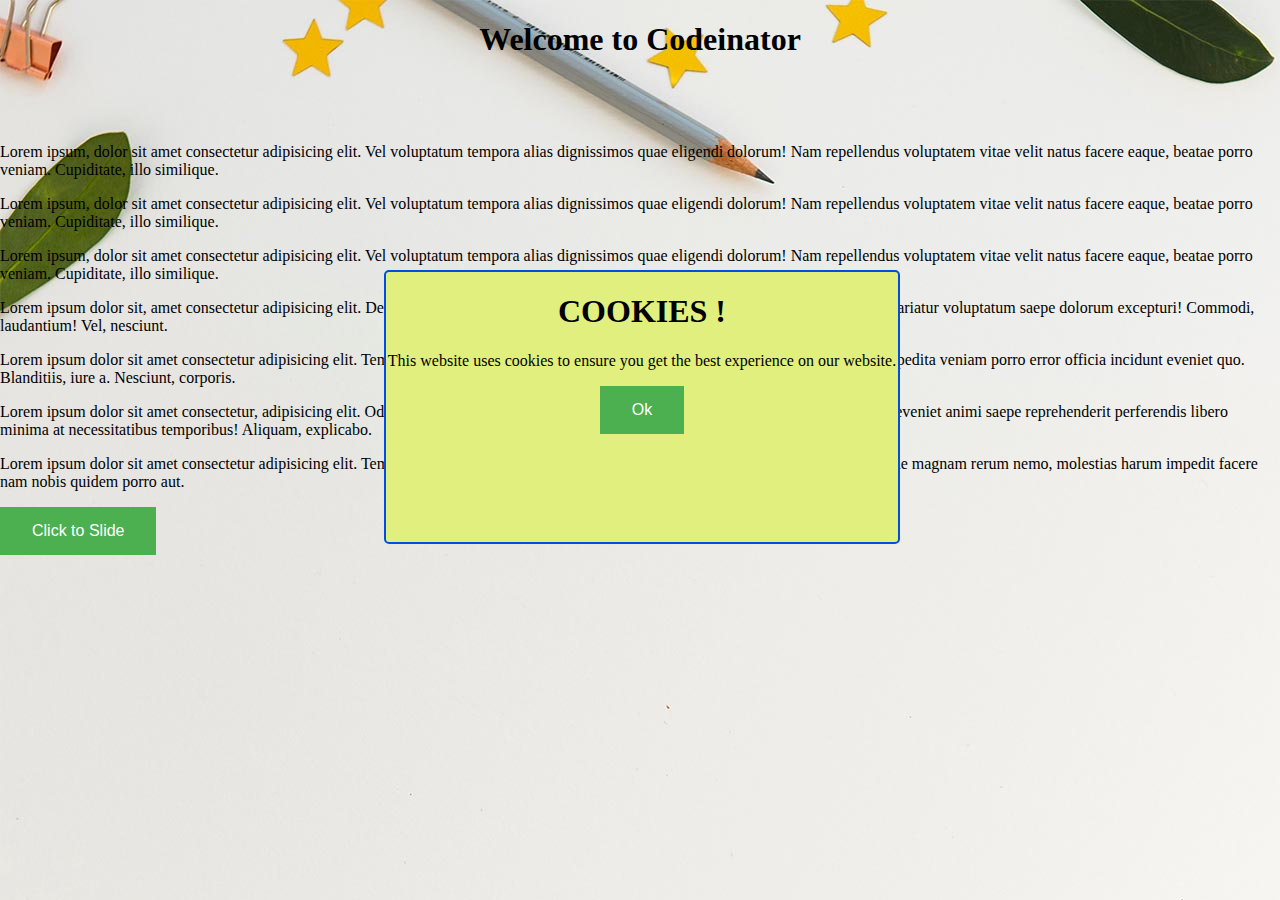
==== March/Week1/3rd March/popup/popup.html @ bf0b8737 "Add files via upload" ====
<!DOCTYPE html>
<html lang="en">
<head>
    <meta charset="UTF-8">
    <meta http-equiv="X-UA-Compatible" content="IE=edge">
    <meta name="viewport" content="width=device-width, initial-scale=1.0">
    <title>Document</title>
    <link rel="stylesheet" href="popup.css">
</head>
<body>
    <body>
        <div class="header">
            <h1 class="welcome-message"> Welcome to Codeinator</h1>
            <p>Lorem ipsum, dolor sit amet consectetur adipisicing elit. Vel voluptatum tempora alias dignissimos quae eligendi dolorum! Nam repellendus voluptatem vitae velit natus facere eaque, beatae porro veniam. Cupiditate, illo similique.</p>
            <p>Lorem ipsum, dolor sit amet consectetur adipisicing elit. Vel voluptatum tempora alias dignissimos quae eligendi dolorum! Nam repellendus voluptatem vitae velit natus facere eaque, beatae porro veniam. Cupiditate, illo similique.</p>
            <p>Lorem ipsum, dolor sit amet consectetur adipisicing elit. Vel voluptatum tempora alias dignissimos quae eligendi dolorum! Nam repellendus voluptatem vitae velit natus facere eaque, beatae porro veniam. Cupiditate, illo similique.</p>
            <p>Lorem ipsum dolor sit, amet consectetur adipisicing elit. Deserunt ab magni non sunt earum aut, ea eligendi tempore doloribus natus quia. Pariatur voluptatum saepe dolorum excepturi! Commodi, laudantium! Vel, nesciunt.</p>
            <p>Lorem ipsum dolor sit amet consectetur adipisicing elit. Tempora necessitatibus aspernatur officiis laudantium sed. Assumenda, est nobis expedita veniam porro error officia incidunt eveniet quo. Blanditiis, iure a. Nesciunt, corporis.</p>
            <p>Lorem ipsum dolor sit amet consectetur, adipisicing elit. Odio, voluptatibus, veritatis omnis expedita tenetur sequi quia quidem voluptatum eveniet animi saepe reprehenderit perferendis libero minima at necessitatibus temporibus! Aliquam, explicabo.</p>
            <p>Lorem ipsum dolor sit amet consectetur adipisicing elit. Tempora eum deleniti impedit nostrum itaque dolorem dignissimos provident? Itaque magnam rerum nemo, molestias harum impedit facere nam nobis quidem porro aut.</p>
            <button class="btn" onclick="showPopup()">Click to Slide</button>
        </div>
        <div id="main-box" class="popup-box">
            <div class="head">
                <h1> COOKIES !</h1>
                <p> This website uses cookies to ensure you get the best experience on our website.</p>
                <button class="btn" onclick="hidePopup()"> Ok</button>
            </div>

        </div>
        <script src="popup.js"></script>
</body>
</html>
---- March/Week1/3rd March/popup/popup.css ----
.light{
    background-color: rgb(204, 185, 143);
}
body{
    display:block;
    margin: 0px;
    font-family: Tahoma;
    background-image: url(ultimate-guide-background-30b2f0e5f8f01f5277e93eb38fb836068ee4310aefc2559470d3defe512ddfd0.jpg);
    background-repeat: no-repeat;
}
.dark{
    background-color: rgb(45, 3, 141);
}
.popup-box {
    position: fixed;
    top: 30%;
    left: 30%;
    height: 30vh;
    width: 40vw;
    background-color: #E1EF7E;
    border: 2px solid  #004FE1;
    border-radius: 5px;
    text-align: center;
}
.welcome-message{
    display: flex;
    justify-content: center;
    height: 100px;
}
.btn{
  background-color: #4CAF50; /* Green */
  border: none;
  color: white;
  padding: 15px 32px;
  text-align: center;
  text-decoration: none;
  display: inline-block;
  font-size: 16px;
  transition-duration: 0.4s;
}
.btn:hover{
    background: #FF822E;
    
}
.d-none{
    display: none;
}
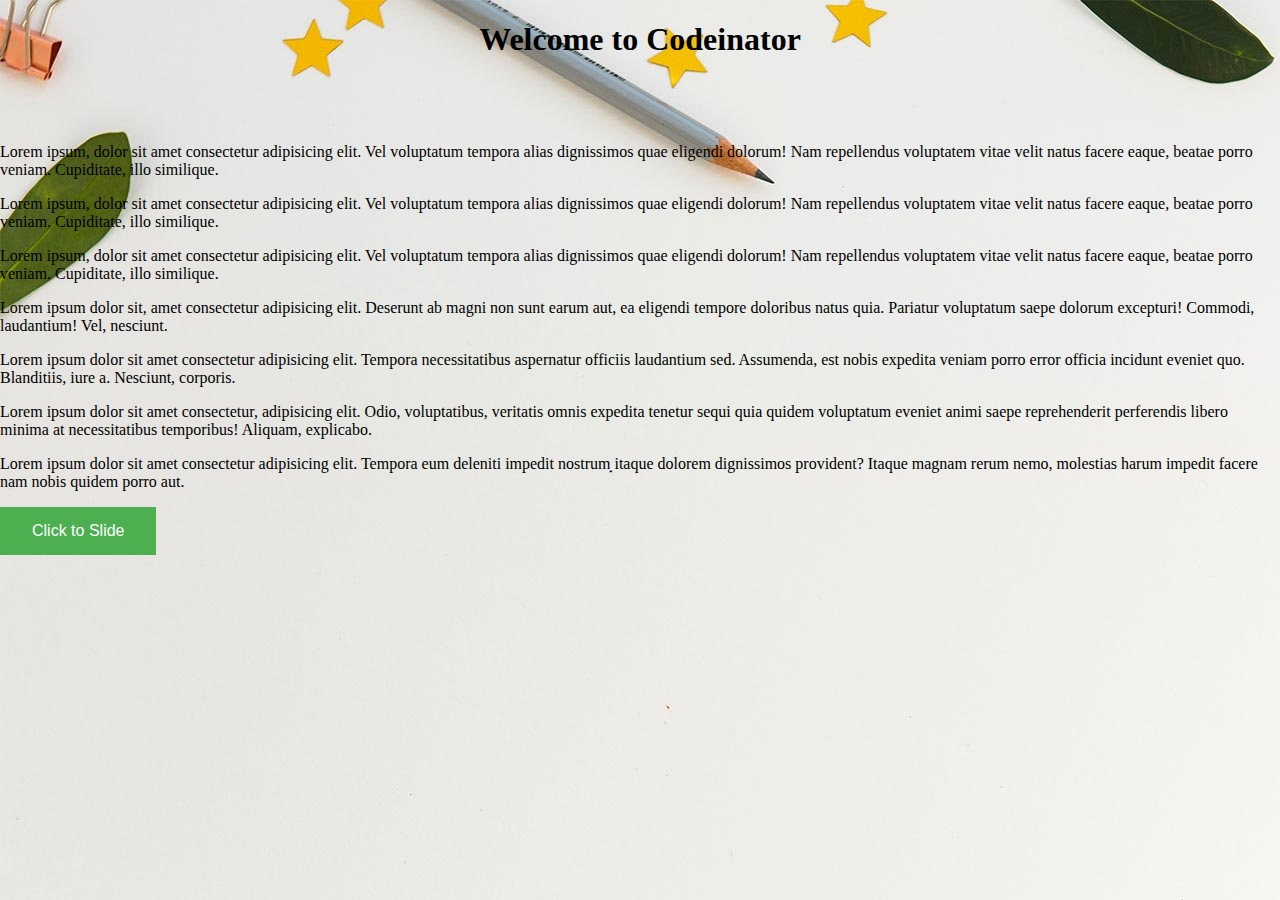
==== commit 33064047: "Update popup.html" ====
--- a/March/Week1/3rd March/popup/popup.html
+++ b/March/Week1/3rd March/popup/popup.html
@@ -20,7 +20,7 @@
             <p>Lorem ipsum dolor sit amet consectetur adipisicing elit. Tempora eum deleniti impedit nostrum itaque dolorem dignissimos provident? Itaque magnam rerum nemo, molestias harum impedit facere nam nobis quidem porro aut.</p>
             <button class="btn" onclick="showPopup()">Click to Slide</button>
         </div>
-        <div id="main-box" class="popup-box">
+        <div id="main-box" class="popup-box d-none">
             <div class="head">
                 <h1> COOKIES !</h1>
                 <p> This website uses cookies to ensure you get the best experience on our website.</p>
@@ -30,4 +30,4 @@
         </div>
         <script src="popup.js"></script>
 </body>
-</html>+</html>
